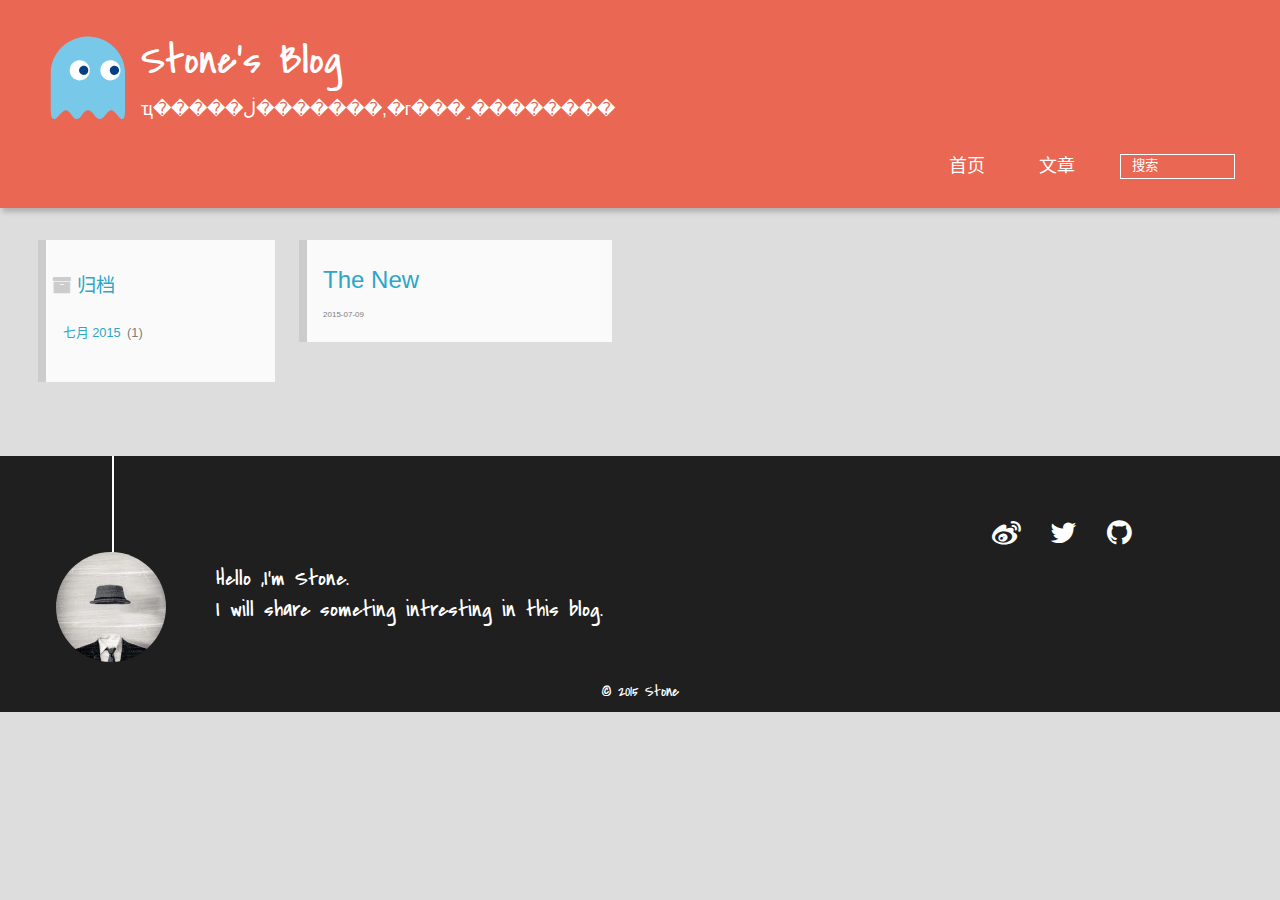
==== archives/index.html @ 9bcad9a3 "Site updated: 2015-07-10 11:19:38" ====
<!DOCTYPE HTML>
<html lang="zh-CN">
<head>
  <meta charset="UTF-8">
  
    <title>Archives | Stone&#39;s Blog</title>
    <meta name="viewport" content="width=device-width, initial-scale=1, maximum-scale=3, minimum-scale=1">
    
    <meta name="author" content="Stone">
    
    
    
    <meta name="twitter:card" content="summary" />
    <meta name="twitter:site" content="shylost" />
    <meta name="twitter:title" content="Archives | Stone&#39;s Blog" />
      
    
    
    
    <link rel="icon" href="/img/favicon.ico">
    
    
    <link rel="apple-touch-icon" href="/img/pacman.jpg">
    <link rel="apple-touch-icon-precomposed" href="/img/pacman.jpg">
    
    <link rel="stylesheet" href="/css/style.css" type="text/css">
</head>

    <body>
      <header>
        <div>
		
			<div id="imglogo">
				<a href="/"><img src="/img/logo.svg" alt="Stone&#39;s Blog" title="Stone&#39;s Blog"/></a>
			</div>
			
			<div id="textlogo">
				<h1 class="site-name"><a href="/" title="Stone&#39;s Blog">Stone&#39;s Blog</a></h1>
				<h2 class="blog-motto">ҵ�����ڶ�������,�г���˼��������</h2>
			</div>
			<div class="navbar"><a class="navbutton navmobile" href="#" title="菜单">
			</a></div>
			<nav class="animated">
				<ul>
					
						<li><a href="/">首页</a></li>
					
						<li><a href="/archives">文章</a></li>
					
					<li>
					
					<form class="search" action="//google.com/search" method="get" accept-charset="utf-8">
						<label>Search</label>
						<input type="text" id="search" name="q" autocomplete="off" maxlength="20" placeholder="搜索" />
						<input type="hidden" name="q" value="site:st0ne.cn">
					</form>
					
					</li>
				</ul>
			</nav>			
</div>

      </header>
      <div id="container">
        

<div class="archive-title" >
  <h2 class="archive-icon">归档</h2>
  
  <div class="archiveslist archive-float clearfix">
   <ul class="archive-list"><li class="archive-list-item"><a class="archive-list-link" href="/archives/2015/07/">七月 2015</a><span class="archive-list-count">1</span></li></ul>
 </div>
  
</div>
<div id="main" class="archive-part clearfix">
  <div id="archive-page">

  <section class="post" itemscope itemprop="blogPost">
  
    <a href="/2015/07/09/The-New/" title="The New" itemprop="url">
  
    <h1 itemprop="name">The New</h1>
    
    <time datetime="2015-07-09T15:42:48.000Z" itemprop="datePublished">2015-07-09</time>
  </a>
</section>


  </div>
</div>

      </div>
      <footer><div id="footer" >
	
	<div class="line">
		<span></span>
		<div class="author"></div>
	</div>
	
	
	<section class="info">
		<p> Hello ,I&#39;m Stone. <br/>
			I will share someting intresting in this blog.</p>
	</section>
	 
	<div class="social-font clearfix">
		
		<a href="http://weibo.com/shylost" target="_blank" title="weibo"></a>
		
		
		<a href="https://twitter.com/shylost" target="_blank" title="twitter"></a>
		
		
		<a href="https://github.com/shy52110" target="_blank" title="github"></a>
		
		
		
	</div>
		<p class="copyright"> © 2015 
		
		<a href="http://st0ne.cn" target="_blank" title="Stone">Stone</a>
		
		</p>
</div>
</footer>
      <script src="/js/jquery-2.1.0.min.js"></script>
<script type="text/javascript">
$(document).ready(function(){ 
  $('.navbar').click(function(){
    $('header nav').toggleClass('shownav');
  });
  var myWidth = 0;
  function getSize(){
    if( typeof( window.innerWidth ) == 'number' ) {
      myWidth = window.innerWidth;
    } else if( document.documentElement && document.documentElement.clientWidth) {
      myWidth = document.documentElement.clientWidth;
    };
  };
  var m = $('#main'),
      a = $('#asidepart'),
      c = $('.closeaside'),
      o = $('.openaside');
  $(window).resize(function(){
    getSize(); 
    if (myWidth >= 1024) {
      $('header nav').removeClass('shownav');
    }else
    {
      m.removeClass('moveMain');
      a.css('display', 'block').removeClass('fadeOut');
      o.css('display', 'none');
        
    }
  });
  c.click(function(){
    a.addClass('fadeOut').css('display', 'none');
    o.css('display', 'block').addClass('fadeIn');
    m.addClass('moveMain');
  });
  o.click(function(){
    o.css('display', 'none').removeClass('beforeFadeIn');
    a.css('display', 'block').removeClass('fadeOut').addClass('fadeIn');      
    m.removeClass('moveMain');
  });
  $(window).scroll(function(){
    o.css("top",Math.max(80,260-$(this).scrollTop()));
  });
});
</script>







    </body>
   </html>
---- css/style.css ----
html,
body,
div,
span,
applet,
object,
iframe,
h1,
h2,
h3,
h4,
h5,
h6,
p,
blockquote,
pre,
a,
abbr,
acronym,
address,
big,
cite,
code,
del,
dfn,
em,
img,
ins,
kbd,
q,
s,
samp,
small,
strike,
strong,
sub,
sup,
tt,
var,
dl,
dt,
dd,
ol,
ul,
li,
fieldset,
form,
label,
legend,
table,
caption,
tbody,
tfoot,
thead,
tr,
th,
td {
  margin: 0;
  padding: 0;
  border: 0;
  outline: 0;
  font-weight: inherit;
  font-style: inherit;
  font-family: inherit;
  font-size: 100%;
  vertical-align: baseline;
}
body {
  line-height: 1;
  color: #000;
  background: #fff;
}
ol,
ul {
  list-style: none;
}
table {
  border-collapse: separate;
  border-spacing: 0;
  vertical-align: middle;
}
caption,
th,
td {
  text-align: left;
  font-weight: normal;
  vertical-align: middle;
}
a img {
  border: none;
}
/* custom Font*/
@font-face {
  font-family: "covered_by_your_graceregular";
  font-weight: normal;
  font-style: normal;
  src: url("../font/coveredbyyourgrace-webfont.eot");
  src: url("../font/coveredbyyourgrace-webfont.eot?#iefix") format('embedded-opentype'), url("../font/coveredbyyourgrace-webfont.svg#covered_by_your_graceregular") format('svg'), url("../font/coveredbyyourgrace-webfont.woff") format('woff'), url("../font/coveredbyyourgrace-webfont.ttf") format('truetype');
}
/* icon Font */
@font-face {
  font-family: "FontAwesome";
  font-style: normal;
  font-weight: normal;
  src: url("../font/fontawesome-webfont.eot?v=#4.0.3");
  src: url("../font/fontawesome-webfont.eot?#iefix&v=#4.0.3") format("embedded-opentype"), url("../font/fontawesome-webfont.woff?v=#4.0.3") format("woff"), url("../font/fontawesome-webfont.ttf?v=#4.0.3") format("truetype"), url("../font/fontawesome-webfont.svg#fontawesomeregular?v=#4.0.3") format("svg");
}
/* Public style */
* {
  -webkit-margin-before: 0;
  -webkit-margin-after: 0;
}
body {
  background: #ddd;
  font-family: "Helvetica Neue", "Helvetica", "Microsoft YaHei", "WenQuanYi Micro Hei", Arial, sans-serif;
  font-size: 100%;
  color: #817c7c;
  line-height: 1.5;
}
small {
  font-size: 80%;
}
sub,
sup {
  font-size: 75%;
  line-height: 0;
  position: relative;
  vertical-align: baseline;
}
sup {
  top: -0.5em;
  padding-left: 0.3em;
}
sub {
  bottom: -0.25em;
}
a {
  text-decoration: none;
  color: #817c7c;
}
a:hover,
a:focus {
  outline: 0;
  text-decoration: none;
  -webkit-transition: color 0.25s, background 0.5s;
  -moz-transition: color 0.25s, background 0.5s;
  -o-transition: color 0.25s, background 0.5s;
  -ms-transition: color 0.25s, background 0.5s;
  transition: color 0.25s, background 0.5s;
}
a:hover:before {
  -webkit-transition: color 0.25s, background 0.5s;
  -moz-transition: color 0.25s, background 0.5s;
  -o-transition: color 0.25s, background 0.5s;
  -ms-transition: color 0.25s, background 0.5s;
  transition: color 0.25s, background 0.5s;
}
input:focus {
  outline: none;
}
input,
button {
  margin: 0;
  padding: 0;
}
input::-moz-focus-inner,
button::-moz-focus-inner {
  border: 0;
  padding: 0;
}
h1 {
  font-size: 1.5em;
}
.fa {
  display: inline-block;
  font-family: FontAwesome;
  font-style: normal;
  font-weight: normal;
  line-height: 1;
  -webkit-font-smoothing: antialiased;
  -moz-osx-font-smoothing: grayscale;
}
.clearfix {
  zoom: 1;
}
.clearfix:before,
.clearfix:after {
  content: "";
  display: table;
}
.clearfix:after {
  clear: both;
}
::-webkit-input-placeholder {
  color: #fff;
  padding: 2px 0 0 4px;
}
::-moz-placeholder {
  color: #fff;
  padding: 2px 0 0 4px;
}
:-ms-input-placeholder {
  color: #fff;
  padding: 2px 0 0 4px;
}
::-webkit-input-placeholder::before {
  font-family: "FontAwesome";
  -webkit-font-smoothing: antialiased;
  -moz-osx-font-smoothing: grayscale;
  content: "\f002";
  padding-right: 4px;
}
::-moz-placeholder:before {
  font-family: "FontAwesome";
  -webkit-font-smoothing: antialiased;
  -moz-osx-font-smoothing: grayscale;
  content: "\f002";
  padding-right: 4px;
}
:-ms-input-placeholder::before {
  font-family: "FontAwesome";
  -webkit-font-smoothing: antialiased;
  -moz-osx-font-smoothing: grayscale;
  content: "\f002";
  padding-right: 4px;
}
input[type="search"]::-webkit-search-cancel-button,
input[type="search"]::-webkit-search-decoration {
  -webkit-appearance: none;
}
::-webkit-search-cancel-button:after {
  font-family: "FontAwesome";
  -webkit-font-smoothing: antialiased;
  -moz-osx-font-smoothing: grayscale;
  content: '\f00d';
  color: #fff;
  padding-right: 4px;
}
/* css3 animate */
.animated {
  -webkit-animation-fill-mode: both;
  -moz-animation-fill-mode: both;
  -o-animation-fill-mode: both;
  -ms-animation-fill-mode: both;
  animation-fill-mode: both;
  -webkit-animation-duration: 1s;
  -moz-animation-duration: 1s;
  -o-animation-duration: 1s;
  -ms-animation-duration: 1s;
  animation-duration: 1s;
}
@-webkit-keyframes fadeIn {
  0% {
    opacity: 0;
    -ms-filter: "progid:DXImageTransform.Microsoft.Alpha(Opacity=0)";
    filter: alpha(opacity=0);
  }
  100% {
    opacity: 1;
    -ms-filter: none;
    filter: none;
  }
}
.fadeIn {
  -webkit-animation-name: fadeIn;
  -moz-animation-name: fadeIn;
  -o-animation-name: fadeIn;
  -ms-animation-name: fadeIn;
  animation-name: fadeIn;
}
.fadeOut {
  -webkit-animation-name: fadeOut;
  -moz-animation-name: fadeOut;
  -o-animation-name: fadeOut;
  -ms-animation-name: fadeOut;
  animation-name: fadeOut;
}
@-moz-keyframes fadeInDown {
  0% {
    opacity: 0;
    -ms-filter: "progid:DXImageTransform.Microsoft.Alpha(Opacity=0)";
    filter: alpha(opacity=0);
    -webkit-transform: translateY(-20px);
    -moz-transform: translateY(-20px);
    -o-transform: translateY(-20px);
    -ms-transform: translateY(-20px);
    transform: translateY(-20px);
  }
  100% {
    opacity: 1;
    -ms-filter: none;
    filter: none;
    -webkit-transform: translateY(0);
    -moz-transform: translateY(0);
    -o-transform: translateY(0);
    -ms-transform: translateY(0);
    transform: translateY(0);
  }
}
@-webkit-keyframes fadeInDown {
  0% {
    opacity: 0;
    -ms-filter: "progid:DXImageTransform.Microsoft.Alpha(Opacity=0)";
    filter: alpha(opacity=0);
    -webkit-transform: translateY(-20px);
    -moz-transform: translateY(-20px);
    -o-transform: translateY(-20px);
    -ms-transform: translateY(-20px);
    transform: translateY(-20px);
  }
  100% {
    opacity: 1;
    -ms-filter: none;
    filter: none;
    -webkit-transform: translateY(0);
    -moz-transform: translateY(0);
    -o-transform: translateY(0);
    -ms-transform: translateY(0);
    transform: translateY(0);
  }
}
@-o-keyframes fadeInDown {
  0% {
    opacity: 0;
    -ms-filter: "progid:DXImageTransform.Microsoft.Alpha(Opacity=0)";
    filter: alpha(opacity=0);
    -webkit-transform: translateY(-20px);
    -moz-transform: translateY(-20px);
    -o-transform: translateY(-20px);
    -ms-transform: translateY(-20px);
    transform: translateY(-20px);
  }
  100% {
    opacity: 1;
    -ms-filter: none;
    filter: none;
    -webkit-transform: translateY(0);
    -moz-transform: translateY(0);
    -o-transform: translateY(0);
    -ms-transform: translateY(0);
    transform: translateY(0);
  }
}
@keyframes fadeInDown {
  0% {
    opacity: 0;
    -ms-filter: "progid:DXImageTransform.Microsoft.Alpha(Opacity=0)";
    filter: alpha(opacity=0);
    -webkit-transform: translateY(-20px);
    -moz-transform: translateY(-20px);
    -o-transform: translateY(-20px);
    -ms-transform: translateY(-20px);
    transform: translateY(-20px);
  }
  100% {
    opacity: 1;
    -ms-filter: none;
    filter: none;
    -webkit-transform: translateY(0);
    -moz-transform: translateY(0);
    -o-transform: translateY(0);
    -ms-transform: translateY(0);
    transform: translateY(0);
  }
}
body >header {
  width: 100%;
  -webkit-box-shadow: 2px 4px 5px rgba(3,3,3,0.2);
  box-shadow: 2px 4px 5px rgba(3,3,3,0.2);
  background: #ea6753;
  color: #fff;
  padding: 1em 0 0.8em;
}
@media only screen and (min-width: 1024px) {
  body >header {
    padding: 1.8em 0 1.5em;
  }
}
body >header >div {
  width: 95%;
  margin: 0 auto;
  position: relative;
  overflow: hidden;
}
@media only screen and (min-width: 1024px) {
  body >header >div {
    width: 93%;
  }
}
body >header a {
  display: block;
  color: #fff;
}
#imglogo {
  float: left;
  width: 4em;
  height: 4em;
}
@media only screen and (min-width: 768px) {
  #imglogo {
    width: 5em;
  }
}
@media only screen and (min-width: 1024px) {
  #imglogo {
    width: 5.5em;
  }
}
#imglogo img {
  width: 4em;
}
@media only screen and (min-width: 768px) {
  #imglogo img {
    width: 5em;
  }
}
@media only screen and (min-width: 1024px) {
  #imglogo img {
    width: 5.5em;
  }
}
#textlogo {
  float: left;
  width: 75%;
  margin-left: 0.5em;
}
#textlogo h1.site-name {
  width: 86%;
  font-family: "covered_by_your_graceregular";
  font-size: 200%;
  line-height: 1.5;
  -webkit-font-smoothing: antialiased;
  -moz-osx-font-smoothing: grayscale;
}
@media only screen and (min-width: 768px) {
  #textlogo h1.site-name {
    font-size: 240%;
  }
}
@media only screen and (min-width: 1024px) {
  #textlogo h1.site-name {
    font-size: 280%;
  }
}
#textlogo h2.blog-motto {
  font-size: 0.7em;
  font-weight: normal;
}
@media only screen and (min-width: 768px) {
  #textlogo h2.blog-motto {
    font-size: 100%;
  }
}
@media only screen and (min-width: 1024px) {
  #textlogo h2.blog-motto {
    font-size: 110%;
  }
}
.navbar {
  position: absolute;
  width: 2em;
  right: 0em;
  top: 1em;
  padding: 0.5em;
}
@media only screen and (min-width: 1024px) {
  .navbar {
    display: none;
  }
}
.navbutton::before {
  font-family: "FontAwesome";
  -webkit-font-smoothing: antialiased;
  -moz-osx-font-smoothing: grayscale;
  content: "\f0c9";
}
.navmobile::before {
  padding-left: 1em;
}
header nav {
  float: left;
  width: 100%;
  font-size: 112.5%;
  padding-top: 0.5em;
  max-height: 0.01em;
  -webkit-transition: max-height 1s ease-out;
  -moz-transition: max-height 1s ease-out;
  -o-transition: max-height 1s ease-out;
  -ms-transition: max-height 1s ease-out;
  transition: max-height 1s ease-out;
}
@media only screen and (min-width: 568px) {
  header nav {
    width: 50%;
  }
}
@media only screen and (min-width: 1024px) {
  header nav {
    float: right;
    width: auto;
    margin-top: 1em;
    max-height: none;
  }
}
@media only screen and (min-width: 1024px) {
  header nav ul {
    float: right;
  }
}
@media only screen and (min-width: 1024px) {
  header nav ul li {
    float: left;
  }
}
header nav ul li a {
  padding: 0.2em 0 0.2em 1em;
}
@media only screen and (min-width: 1024px) {
  header nav ul li a {
    padding: 0.2em 1.5em;
  }
}
header nav ul li a:hover {
  background: #dd2c11;
  color: #e9cd4c;
}
.shownav {
  max-height: 40em;
}
.search {
  padding: 0.1em 0 0 1em;
}
.search input {
  line-height: 1.7;
  border: 1px solid #fff;
  color: #fff;
  background: transparent;
  width: 80%;
  padding-left: 0.5em;
}
@media only screen and (min-width: 1024px) {
  .search input {
    width: 8em;
    -webkit-transition: 0.5s width;
    -moz-transition: 0.5s width;
    -o-transition: 0.5s width;
    -ms-transition: 0.5s width;
    transition: 0.5s width;
  }
  .search input:focus {
    width: 15em;
  }
}
.search label {
  display: none;
}
/* index layout */
#container {
  width: 95%;
  margin: 0 auto;
  overflow: hidden;
}
@media only screen and (min-width: 768px) {
  #container {
    width: 96%;
  }
}
@media only screen and (min-width: 1024px) {
  #container {
    width: 94%;
  }
}
@media only screen and (min-width: 1560px) {
  #container {
    width: 82%;
  }
}
#main {
  margin: 1em 0 0;
  line-height: 1.8;
}
@media only screen and (min-width: 1024px) {
  #main {
    margin: 2em 0 0;
    width: 75%;
    float: left;
    -webkit-transition: margin 0.5s ease-out;
    -moz-transition: margin 0.5s ease-out;
    -o-transition: margin 0.5s ease-out;
    -ms-transition: margin 0.5s ease-out;
    transition: margin 0.5s ease-out;
  }
}
#main section.post {
  background: #fafafa;
  margin-bottom: 0.125em;
}
#main section.post a {
  display: block;
  border-left: 0.5em solid #ccc;
  -webkit-transition: border-left 0.45s;
  -moz-transition: border-left 0.45s;
  -o-transition: border-left 0.45s;
  -ms-transition: border-left 0.45s;
  transition: border-left 0.45s;
  padding: 0.5em;
}
@media only screen and (min-width: 768px) {
  #main section.post a {
    padding: 1em;
  }
}
#main section.post a:hover {
  border-left: 0.5em solid #ea6753;
}
#main section.post a h1 {
  color: #2ca6cb;
  line-height: 2;
}
#main section.post a p {
  color: #817c7c;
}
#main section.post a time {
  color: #817c7c;
  display: block;
  margin: 0.5em 0;
  font-size: 0.5em;
}
.moveMain {
  margin-left: 10% !important;
}
#page-nav {
  background: #fafafa;
  text-align: center;
  overflow: hidden;
}
#page-nav a,
#page-nav span {
  display: inline-block;
  padding: 0.5em 1em;
}
#page-nav a {
  color: #2ca6cb;
}
#page-nav a:hover {
  background: #ccc;
  color: #ea6753;
}
#page-nav .prev {
  float: left;
  border-left: 0.5em solid #ccc;
  -webkit-transition: border-left 0.5s;
  -moz-transition: border-left 0.5s;
  -o-transition: border-left 0.5s;
  -ms-transition: border-left 0.5s;
  transition: border-left 0.5s;
}
#page-nav .prev:hover {
  border-left: 0.5em solid #ea6753;
}
#page-nav .next {
  float: right;
}
#page-nav .page-number {
  display: none;
}
@media only screen and (min-width: 768px) {
  #page-nav .page-number {
    display: inline-block;
  }
}
#page-nav .current {
  color: #b8b8b8;
  font-weight: bold;
}
#page-nav .space {
  color: #2ca6cb;
}
/* page layout */
@media only screen and (min-width: 1024px) {
  .page {
    margin-left: 10% !important;
  }
}
/* archive layout */
.category-icon:before,
.tag-icon:before,
.archive-icon:before {
  font-family: "FontAwesome";
  -webkit-font-smoothing: antialiased;
  -moz-osx-font-smoothing: grayscale;
  color: #ccc;
  font-size: 100%;
  padding-right: 0.3em;
}
.category-icon:before {
  content: "\f07b";
}
.tag-icon:before {
  content: "\f02c";
}
.archive-icon:before {
  content: "\f187";
}
.archive-title {
  margin: 1em 0;
  width: 97%;
  padding: 2em 0 2em 3%;
  background: #fafafa;
  border-left: 0.5em solid #ccc;
}
@media only screen and (min-width: 1024px) {
  .archive-title {
    margin: 2em 0;
    width: 18.5%;
    padding-left: 0.5%;
    float: left;
  }
}
.archive-title h2 {
  width: 90%;
  color: #2ca6cb;
  font-size: 120%;
}
.archive-title a {
  color: #2ca6cb;
  -webkit-transition: color 0.5s;
  -moz-transition: color 0.5s;
  -o-transition: color 0.5s;
  -ms-transition: color 0.5s;
  transition: color 0.5s;
}
.archive-title a:hover {
  color: #ea6753;
  -webkit-transition: color 0.5s;
  -moz-transition: color 0.5s;
  -o-transition: color 0.5s;
  -ms-transition: color 0.5s;
  transition: color 0.5s;
}
.current {
  color: #ea6753 !important;
}
@media only screen and (min-width: 768px) {
  .archive-part {
    min-height: 200px;
  }
}
@media only screen and (min-width: 1024px) {
  .archive-part {
    width: 78% !important;
    float: right;
    margin-left: 2% !important;
  }
}
.archive-part section.post {
  width: 100%;
}
@media only screen and (min-width: 768px) {
  .archive-part section.post {
    float: left;
    width: 50%;
  }
}
@media only screen and (min-width: 1024px) {
  .archive-part section.post {
    width: 33.333%;
  }
}
@media only screen and (min-width: 768px) {
  .archive-nav {
    width: 100%;
    float: left;
    margin-top: 1em;
  }
}
/* tags&categories layout */
.all-list-box {
  min-height: 400px;
}
.post,
.page {
  background: #fafafa;
}
.post a,
.page a {
  color: #2ca6cb;
}
.post a:hover,
.page a:hover {
  color: #ea6753;
}
@media only screen and (min-width: 768px) {
  article header.article-info {
    border-bottom: 1px solid #dbdbdb;
  }
}
article header.article-info >h1 {
  padding: 0.2em 3%;
  font-size: 170%;
  line-height: 1.5;
  word-wrap: break-word;
  word-break: normal;
  -webkit-font-smoothing: antialiased;
  -moz-osx-font-smoothing: grayscale;
  border-left: 5px solid #ea6753;
}
@media only screen and (min-width: 1024px) {
  article header.article-info >h1 {
    font-size: 200%;
    padding-top: 0.3em;
  }
}
article header.article-info >p.article-author {
  padding: 0.3em 4% 0.3em 0;
  text-align: right;
  border-bottom: 1px solid #dbdbdb;
}
@media only screen and (min-width: 768px) {
  article header.article-info >p.article-author {
    float: right;
    border-bottom: none;
  }
}
article header.article-info >p.article-time {
  padding-top: 0.5em;
  font-size: 0.8em;
  text-align: center;
}
@media only screen and (min-width: 768px) {
  article header.article-info >p.article-time {
    float: right;
    margin-right: 1em;
    padding-top: 0.1em;
    font-size: 0.9em;
  }
}
article header.article-info >p.article-time:before {
  font-family: "FontAwesome";
  font-size: 130%;
  content: "\f017";
  -webkit-font-smoothing: antialiased;
  -moz-osx-font-smoothing: grayscale;
}
article .article-content {
  padding: 1.5em 4%;
}
article .article-content .kb {
  padding: 0.1em 0.6em;
  border: 1px solid #ccc;
  background-color: code-color;
  color: #8f8f8f;
  -webkit-box-shadow: 0 1px 0 rgba(0,0,0,0.2), 0 0 0 2px #fff inset;
  box-shadow: 0 1px 0 rgba(0,0,0,0.2), 0 0 0 2px #fff inset;
  -webkit-border-radius: 3px;
  border-radius: 3px;
  display: inline-block;
  margin: 0 0.1em;
  text-shadow: 0 1px 0 #fff;
  line-height: 1.5;
  white-space: nowrap;
}
article .article-content h1,
article .article-content h2 {
  font-size: 180%;
  line-height: 1.2em;
}
article .article-content h3,
article .article-content h4,
article .article-content h5,
article .article-content h6 {
  font-size: 140%;
}
article .article-content h1,
article .article-content h2,
article .article-content h3,
article .article-content h4,
article .article-content h5,
article .article-content h6 {
  color: #333;
  -webkit-font-smoothing: antialiased;
  -moz-osx-font-smoothing: grayscale;
  padding: 0.3em 0;
  margin: 0.5em 0;
}
article .article-content h1 >code,
article .article-content h2 >code,
article .article-content h3 >code,
article .article-content h4 >code,
article .article-content h5 >code,
article .article-content h6 >code {
  color: #a3a3a3;
}
article .article-content hr {
  border: 1px solid #dbdbdb;
}
article .article-content strong {
  font-weight: bold;
}
article .article-content em {
  font-style: italic;
}
article .article-content acronym,
article .article-content abbr {
  border-bottom: 1px dotted;
}
article .article-content blockquote {
  border-left: 0.2em solid #ea6753;
  margin: 0.65em 0 0.65em 4%;
  padding-left: 1%;
  line-height: 1.5;
  font-size: 110%;
}
article .article-content blockquote footer {
  background: #fafafa;
  padding: 0;
  margin: 0;
  font-size: 80%;
  line-height: 1em;
}
article .article-content blockquote cite {
  font-style: italic;
  padding-left: 0.5em;
}
article .article-content ul,
article .article-content ol {
  padding-left: 2em;
  font-size: 105%;
}
@media only screen and (min-width: 768px) {
  article .article-content ul,
  article .article-content ol {
    padding-left: 3em;
  }
}
article .article-content ul li {
  list-style: disc;
  text-align: match-parent;
  margin: 0.5em 0;
}
article .article-content ol li {
  list-style-type: decimal;
  margin: 0.5em 0;
}
article .article-content dl dt {
  font-weight: blod;
}
article .article-content ul li>code,
article .article-content ol li>code,
article .article-content p code,
article .article-content strong code,
article .article-content em code {
  font-family: Monaco, Menlo, Consolas, Courier New, monospace;
  background: #eee;
  color: #747070;
  border: 1px solid #d6d6d6;
  padding: 0 5px;
  margin: 0 2px;
  font-size: 90%;
  white-space: nowrap;
  text-shadow: 0 1px #fff;
}
article .article-content p {
  font-size: 105%;
  line-height: 1.7;
  margin: 0.7em 0;
}
@media only screen and (min-width: 1024px) {
  article .article-content p {
    margin: 1.2em 0;
  }
}
article .article-content img,
article .article-content video,
article .article-content figure img {
  max-width: 100%;
  display: block;
  margin: auto;
  height: auto;
  vertical-align: middle;
  padding-top: 0.5em;
}
@media only screen and (min-width: 1024px) {
  article .article-content img,
  article .article-content video,
  article .article-content figure img {
    padding-top: 0.7em;
  }
}
article .article-content figcaption,
article .article-content .caption {
  text-align: center;
  display: block;
  font-size: 0.9em;
  font-weight: blod;
}
article .article-content .video-container {
  position: relative;
  padding-top: 56%;
  height: 0;
  overflow: hidden;
}
article .article-content .video-container iframe,
article .article-content .video-container object,
article .article-content .video-container embed {
  position: absolute;
  top: 0;
  left: 0;
  width: 100%;
  height: 100%;
  margin-top: 0;
}
article .article-content table {
  width: 100%;
  border-collapse: collapse;
  border-spacing: 0;
}
article .article-content table th {
  font-weight: bold;
  border-bottom: 3px solid #dbdbdb;
  padding-bottom: 0.5em;
}
article .article-content table td {
  border-bottom: 1px solid #dbdbdb;
  padding: 10px 0;
}
article .article-content .pullquote {
  text-align: left;
  width: 45%;
  margin: 0;
  border: none;
}
article .article-content .left {
  margin-left: 0.5em;
  margin-right: 1em;
  float: left;
}
article .article-content .right {
  margin-right: 0.5em;
  margin-left: 1em;
  float: right;
}
footer.article-footer {
  background: #fafafa;
  padding: 0 4%;
  margin: 0;
  border-top: 1px solid #dbdbdb;
}
.article-share {
  float: right;
  width: 100%;
}
@media only screen and (min-width: 568px) {
  .article-share {
    width: 60%;
  }
}
@media only screen and (min-width: 768px) {
  .article-share {
    width: 40%;
  }
}
.share span {
  float: right;
  height: 3em;
  width: 1em;
  margin-right: 0.5em;
  position: relative;
  color: #d6d6d6;
}
.share span:before {
  font-family: "FontAwesome";
  content: "\f064";
  font-size: 1em;
  -webkit-font-smoothing: antialiased;
  -moz-osx-font-smoothing: grayscale;
  width: 1.5em;
  height: 1.5em;
  position: absolute;
  top: 50%;
  left: 50%;
  margin-top: -0.75em;
  margin-left: -0.75em;
}
.share a {
  float: right;
  width: 3em;
  height: 3em;
  display: block;
  position: relative;
}
.share a:before {
  font-size: 100%;
  font-family: "FontAwesome";
  text-align: center;
  color: #817c7c;
  -webkit-font-smoothing: antialiased;
  -moz-osx-font-smoothing: grayscale;
  width: 1.5em;
  height: 1.5em;
  position: absolute;
  top: 50%;
  left: 50%;
  margin-top: -0.75em;
  margin-left: -0.75em;
}
.share a:hover:before {
  color: #fff;
}
.article-share-twitter:before {
  content: "\f099";
}
.article-share-twitter:hover {
  background: #00aced;
  text-shadow: 0 1px #008abe;
}
.article-share-facebook:before {
  content: "\f09a";
}
.article-share-facebook:hover {
  background: #3b5998;
  text-shadow: 0 1px #2f477a;
}
.article-share-weibo:before {
  content: "\f18a";
}
.article-share-weibo:hover {
  background: #eb182c;
  text-shadow: 0 1px #bf1121;
}
.article-share-qrcode:before {
  content: "\f029";
}
.article-share-qrcode:hover {
  background: #49ae0f;
  text-shadow: 0 1px #3a8b0c;
}
.article-back-to-top:before {
  content: "\f062";
}
.article-back-to-top:hover {
  background: #762c54;
  text-shadow: 0 1px #5e2343;
}
.qrcode {
  width: 15em;
  height: 15em;
  position: absolute;
  top: 50%;
  left: 50%;
  margin-top: -7.5em;
  margin-left: -7.5em;
  background: #fff;
  border: 2px solid #ccc;
  -webkit-border-radius: 3px;
  border-radius: 3px;
  display: inline-block;
  opacity: 0;
  -ms-filter: "progid:DXImageTransform.Microsoft.Alpha(Opacity=0)";
  filter: alpha(opacity=0);
  position: fixed;
  text-align: center;
  visibility: hidden;
  z-index: 10;
  -webkit-transition: opacity 0.5s;
  -moz-transition: opacity 0.5s;
  -o-transition: opacity 0.5s;
  -ms-transition: opacity 0.5s;
  transition: opacity 0.5s;
}
@media only screen and (min-width: 1024px) {
  .qrcode {
    width: 20em;
    height: 20em;
    position: absolute;
    top: 50%;
    left: 50%;
    margin-top: -10em;
    margin-left: -10em;
    position: fixed;
  }
}
.qrcode span {
  display: block;
  width: 80%;
  height: 1.5em;
  font-size: 80%;
  float: left;
}
.qrcode span:before {
  content: none;
}
.qrcode a {
  display: block;
  width: 16%;
  height: 1.5em;
  float: left;
}
.qrcode img {
  width: 90%;
  height: 90%;
}
.qrclose:before {
  font-family: "FontAwesome";
  -webkit-font-smoothing: antialiased;
  -moz-osx-font-smoothing: grayscale;
  content: "\f057";
  color: #ccc;
}
.qrclose:hover:before {
  color: #2ca6cb !important;
}
.overlay {
  display: none !important;
}
.overlay:target+.qrcode {
  opacity: 1;
  -ms-filter: none;
  filter: none;
  visibility: visible;
}
.article-tags,
.article-categories {
  padding: 0.5em 0;
  float: left;
  width: 100%;
}
@media only screen and (min-width: 568px) {
  .article-tags,
  .article-categories {
    width: 50%;
  }
}
@media only screen and (min-width: 768px) {
  .article-tags,
  .article-categories {
    width: 30%;
  }
}
.article-tags {
  color: #d6d6d6;
}
.article-tags span {
  position: relative;
  float: left;
  width: 1em;
  height: 2em;
  margin-right: 0.5em;
}
.article-tags span:before {
  font-family: "FontAwesome";
  -webkit-font-smoothing: antialiased;
  -moz-osx-font-smoothing: grayscale;
  width: 1.2em;
  height: 1.2em;
  position: absolute;
  top: 50%;
  left: 50%;
  margin-top: -0.6em;
  margin-left: -0.6em;
  content: "\f02c";
}
.article-tags a {
  float: left;
  padding: 0 0.3em;
  margin: 0.3em;
  background: #e6e6e6;
}
.article-tags a:hover {
  color: #fff;
  background: #2ca6cb;
}
.article-categories {
  color: #d6d6d6;
  margin-top: 0.3em;
}
.article-categories span:before {
  font-family: "FontAwesome";
  -webkit-font-smoothing: antialiased;
  -moz-osx-font-smoothing: grayscale;
  content: "\f07b";
}
.article-category-link {
  padding: 0.5em;
  margin: 0 0.3em;
}
.article-category-link:hover {
  color: #fff !important;
  background: #2ca6cb;
}
.article-nav {
  padding: 0 10%;
}
@media only screen and (min-width: 768px) {
  .article-nav {
    padding: 0 4%;
  }
}
.article-nav strong {
  font-size: 0.6em;
}
.article-nav a {
  display: block;
  overflow: hidden;
}
.article-nav .prev a:hover,
.article-nav .next a:hover {
  background: #2ca6cb;
  color: #fff;
}
.article-nav .prev {
  width: 100%;
  float: left;
}
.article-nav .prev strong {
  padding-left: 1.8em;
}
.article-nav .prev span:before {
  font-family: "FontAwesome";
  -webkit-font-smoothing: antialiased;
  -moz-osx-font-smoothing: grayscale;
  content: "\f100";
  padding-right: 0.5em;
}
@media only screen and (min-width: 768px) {
  .article-nav .prev {
    width: 45%;
    float: left;
  }
}
.article-nav .next {
  width: 100%;
  float: left;
  text-align: left;
}
.article-nav .next strong {
  padding-left: 1.5em;
}
.article-nav .next span:before {
  font-family: "FontAwesome";
  -webkit-font-smoothing: antialiased;
  -moz-osx-font-smoothing: grayscale;
  content: "\f101";
  padding-right: 0.5em;
}
@media only screen and (min-width: 768px) {
  .article-nav .next {
    width: 45%;
    float: right;
    text-align: right;
  }
  .article-nav .next strong {
    padding-right: 1.8em;
  }
  .article-nav .next span:before {
    content: none;
  }
  .article-nav .next span:after {
    font-family: "FontAwesome";
    -webkit-font-smoothing: antialiased;
    -moz-osx-font-smoothing: grayscale;
    content: "\f101";
    padding-left: 0.5em;
  }
}
section.comment {
  padding: 0 4%;
  margin: 1em 0;
}
.toc-article {
  background: #eee;
  margin: 2em 0 0 0.5em;
  padding: 1em;
}
.toc-article strong {
  padding: 0.3em 0;
}
#toc {
  line-height: 1em;
  font-size: 0.8em;
  float: right;
}
#toc .toc {
  padding: 0;
}
#toc .toc li {
  list-style-type: none;
}
#toc .toc-child {
  padding-left: 1.5em;
}
#toc.toc-aside {
  display: none;
  width: 13%;
  position: fixed;
  right: 2%;
  top: 320px;
  overflow: hidden;
  line-height: 1.5em;
  font-size: 1em;
  color: #333;
  opacity: 0.6;
  -ms-filter: "progid:DXImageTransform.Microsoft.Alpha(Opacity=60)";
  filter: alpha(opacity=60);
  -webkit-transition: opacity 1s ease-out;
  -moz-transition: opacity 1s ease-out;
  -o-transition: opacity 1s ease-out;
  -ms-transition: opacity 1s ease-out;
  transition: opacity 1s ease-out;
}
#toc.toc-aside strong {
  padding: 0.3em 0;
  color: #817c7c;
}
#toc.toc-aside:hover {
  -webkit-transition: opacity 0.3s ease-out;
  -moz-transition: opacity 0.3s ease-out;
  -o-transition: opacity 0.3s ease-out;
  -ms-transition: opacity 0.3s ease-out;
  transition: opacity 0.3s ease-out;
  opacity: 1;
  -ms-filter: none;
  filter: none;
}
#toc.toc-aside a {
  -webkit-transition: color 1s ease-out;
  -moz-transition: color 1s ease-out;
  -o-transition: color 1s ease-out;
  -ms-transition: color 1s ease-out;
  transition: color 1s ease-out;
}
#toc.toc-aside a:hover {
  color: #ea6753;
  -webkit-transition: color 0.3s ease-out;
  -moz-transition: color 0.3s ease-out;
  -o-transition: color 0.3s ease-out;
  -ms-transition: color 0.3s ease-out;
  transition: color 0.3s ease-out;
}
.active {
  color: #ea6753 !important;
}
.openaside {
  display: none;
  position: fixed;
  right: 7.5%;
  top: 260px;
}
.openaside a {
  display: block;
  color: #fff;
  border: 1px solid #fff;
  -webkit-border-radius: 5px;
  border-radius: 5px;
  background: #ea6753;
  padding: 0.2em 0.55em;
}
.openaside a::before {
  font-family: "FontAwesome";
  -webkit-font-smoothing: antialiased;
  -moz-osx-font-smoothing: grayscale;
  content: "\f0c9";
}
.closeaside {
  display: none;
}
.closeaside a {
  color: #ea6753;
}
.closeaside a:hover {
  color: #2ca6cb;
}
.closeaside a::before {
  font-family: "FontAwesome";
  -webkit-font-smoothing: antialiased;
  -moz-osx-font-smoothing: grayscale;
  content: "\f0c9";
}
@media only screen and (min-width: 1024px) {
  .closeaside {
    display: block;
    position: absolute;
    right: 25px;
    top: 22px;
  }
}
#asidepart {
  background: #fafafa;
  margin: 1em 0 0;
  padding: 0.5em 2% 1em;
}
@media only screen and (min-width: 1024px) {
  #asidepart {
    position: relative;
    float: left;
    width: 18%;
    margin: 2em 0 0 3%;
  }
}
.asidetitle {
  font-size: 1.1em;
  color: #2ca6cb;
  padding: 0 0 0.3125em 0;
  border-bottom: 0.1875em solid #ccc;
}
.asidetitle a {
  color: #2ca6cb;
}
.asidetitle a:hover {
  color: #ea6753;
  -webkit-transition: color 0.5s;
  -moz-transition: color 0.5s;
  -o-transition: color 0.5s;
  -ms-transition: color 0.5s;
  transition: color 0.5s;
}
@media only screen and (min-width: 768px) {
  .categorieslist {
    width: 45%;
    float: left;
    margin: 0 5% 0 0;
  }
}
@media only screen and (min-width: 1024px) {
  .categorieslist {
    width: 100%;
    float: none;
    margin: 1em 0 0;
  }
}
.categorieslist li {
  border-bottom: 1px solid #ccc;
}
.categorieslist li a {
  display: block;
  padding: 0.5em 5%;
}
.categorieslist li a:hover {
  color: #ea6753;
}
.tagslist {
  margin: 1em 0 0;
}
@media only screen and (min-width: 768px) {
  .tagslist {
    width: 45%;
    float: left;
    margin: 0 5% 0 0;
  }
}
@media only screen and (min-width: 1024px) {
  .tagslist {
    width: 100%;
    float: none;
    margin: 1em 0 0;
  }
}
.tagslist ul {
  padding: 0.5em 0;
}
.tagslist ul li {
  float: left;
}
.tagslist ul li a {
  display: block;
  margin: 0.3125em;
  padding: 0.125em 0.3125em;
  background: #dbdbdb;
}
.tagslist ul li a:hover {
  color: #ea6753;
  background: #e6e6e6;
}
.rsspart {
  background: #ea6753;
  width: 100%;
}
@media only screen and (min-width: 768px) {
  .rsspart {
    float: left;
    width: 45%;
    margin: 0 5% 0 0;
  }
}
@media only screen and (min-width: 1024px) {
  .rsspart {
    width: 100%;
    float: none;
    margin: 1em 0 0;
  }
}
.rsspart a {
  color: #fff;
  display: block;
  padding: 0.625em 0;
  text-align: center;
}
.rsspart a:hover {
  color: #ea6753;
  background: #fafafa;
}
.rsspart a::before {
  font-family: "FontAwesome";
  -webkit-font-smoothing: antialiased;
  -moz-osx-font-smoothing: grayscale;
  padding-right: 0.5em;
  content: "\f09e";
}
@media only screen and (min-width: 768px) {
  .archiveslist {
    width: 45%;
    float: left;
    margin: 0 5% 0 0;
  }
}
@media only screen and (min-width: 1024px) {
  .archiveslist {
    width: 100%;
    float: none;
    margin: 1em 0 0;
  }
}
.archiveslist li {
  font-size: 0.8em;
  line-height: 2em;
}
.archiveslist li a {
  padding: 0.5em;
}
.archiveslist li a:hover {
  color: #ea6753;
  -webkit-transition: color 0.25s;
  -moz-transition: color 0.25s;
  -o-transition: color 0.25s;
  -ms-transition: color 0.25s;
  transition: color 0.25s;
}
.archiveslist .archive-list-count:before {
  content: "(";
}
.archiveslist .archive-list-count:after {
  content: ")";
}
.archive-list {
  padding: 0.5em 0;
}
.archive-float ul {
  padding: 0;
}
.archive-float li {
  float: left;
  margin: 0.3em;
}
@media only screen and (min-width: 1024px) {
  .archive-float li {
    float: none;
  }
}
@media only screen and (min-width: 768px) {
  .tagcloudlist {
    width: 45%;
    float: left;
    margin: 0 5% 0 0;
  }
}
@media only screen and (min-width: 1024px) {
  .tagcloudlist {
    width: 100%;
    float: none;
    margin: 1em 0 0;
  }
}
.tagcloudlist .tagcloudlist a {
  padding: 0.2em;
  display: block;
  float: left;
}
.tagcloudlist .tagcloudlist a:hover {
  color: #ea6753;
  -webkit-transition: color 0.25s;
  -moz-transition: color 0.25s;
  -o-transition: color 0.25s;
  -ms-transition: color 0.25s;
  transition: color 0.25s;
}
.linkslist {
  margin-top: 0.5em;
}
@media only screen and (min-width: 768px) {
  .linkslist {
    width: 45%;
    float: left;
    margin: 0 5% 0 0;
  }
}
@media only screen and (min-width: 1024px) {
  .linkslist {
    width: 100%;
    float: none;
    margin: 1em 0 0;
  }
}
.linkslist ul {
  padding: 0.5em 0;
}
.linkslist ul a {
  font-size: 1em;
  line-height: 1.5;
  display: block;
  padding: 0 3%;
}
.linkslist ul a:hover {
  color: #ea6753;
  -webkit-transition: color 0.25s;
  -moz-transition: color 0.25s;
  -o-transition: color 0.25s;
  -ms-transition: color 0.25s;
  transition: color 0.25s;
}
footer {
  margin-top: 1em;
  background: #1f1f1f;
  padding: 0 2% 0.5em;
}
#footer {
  width: 95%;
  margin: 0 auto;
  overflow: hidden;
  position: relative;
}
#footer .line {
  width: 100%;
  height: 14em;
  margin: 0 auto;
}
@media only screen and (min-width: 768px) {
  #footer .line {
    width: 10em;
    float: left;
    position: relative;
  }
}
#footer .line span {
  display: block;
  width: 0.5em;
  height: 6.25em;
  border-right: 0.125em solid #fff;
  margin: 0 auto;
}
@media only screen and (min-width: 768px) {
  #footer .line span {
    position: absolute;
    left: 3em;
    margin: 0 0 1.5em;
  }
}
.author {
  width: 6.875em;
  height: 6.875em;
  margin: 0 auto;
  background: no-repeat url("[data-uri]") left top;
  -webkit-background-size: 6.875em 6.875em;
  -moz-background-size: 6.875em 6.875em;
  background-size: 6.875em 6.875em;
  -webkit-border-radius: 3.4375em;
  border-radius: 3.4375em;
  -webkit-transition: -webkit-transform 2s ease-out;
  -moz-transition: -moz-transform 2s ease-out;
  -o-transition: -o-transform 2s ease-out;
  -ms-transition: -ms-transform 2s ease-out;
  transition: transform 2s ease-out;
}
.author:hover {
  -webkit-transform: rotateZ(360deg);
  -moz-transform: rotateZ(360deg);
  -o-transform: rotateZ(360deg);
  -ms-transform: rotateZ(360deg);
  transform: rotateZ(360deg);
}
@media only screen and (min-width: 768px) {
  .author {
    position: absolute;
    top: 6em;
    margin: 0 0 1.5em;
  }
}
.info {
  font-family: "covered_by_your_graceregular";
  -webkit-font-smoothing: antialiased;
  -moz-osx-font-smoothing: grayscale;
  font-size: 150%;
  line-height: 1.3em;
  width: 90%;
  margin: 0 auto;
  color: #fff;
}
@media only screen and (min-width: 768px) {
  .info {
    margin: 4.5em 0 2em 0;
    float: left;
    width: 75%;
  }
}
.social-font {
  width: 100%;
  margin: 0 auto;
  float: left;
  padding-left: 3%;
}
@media only screen and (min-width: 568px) {
  .social-font {
    padding-left: 20%;
  }
}
@media only screen and (min-width: 768px) {
  .social-font {
    width: 18em;
    position: absolute;
    right: -3em;
    top: 3em;
  }
}
.social-font a {
  float: left;
  display: block;
  width: 14%;
  color: #fff;
  font-size: 180%;
  padding: 0.5em;
}
@media only screen and (min-width: 1024px) {
  .social-font a {
    padding: 0.3em;
  }
}
.social-font a:hover:before {
  color: #2ca6cb;
}
.social-font a[title="weibo"]::before,
.social-font a[title="twitter"]::before,
.social-font a[title="github"]::before,
.social-font a[title="facebook"]::before,
.social-font a[title="linkedin"]::before {
  font-family: "FontAwesome";
  -webkit-font-smoothing: antialiased;
  -moz-osx-font-smoothing: grayscale;
}
.social-font a[title="weibo"]::before {
  content: "\f18a";
}
.social-font a[title="twitter"]::before {
  content: "\f099";
}
.social-font a[title="github"]::before {
  content: "\f09b";
}
.social-font a[title="facebook"]::before {
  content: "\f09a";
}
.social-font a[title="linkedin"]::before {
  content: "\f08c";
}
.copyright {
  -webkit-font-smoothing: antialiased;
  -moz-osx-font-smoothing: grayscale;
  font-family: "covered_by_your_graceregular";
  width: 100%;
  color: #fff;
  text-align: center;
}
@media only screen and (min-width: 768px) {
  .copyright {
    float: left;
  }
}
.copyright a {
  color: #fff;
}
.copyright a:hover {
  color: #2ca6cb;
}
.ds-highlight {
  color: #2ca6cb !important;
}
.ds-highlight:hover {
  color: #ea6753 !important;
}
.ds-avatar {
  background: #fafafa !important;
}
.ds-avatar img {
  width: 54px !important;
  height: 54px !important;
  border: 2px solid #dbdbdb !important;
  -webkit-border-radius: 27px !important;
  border-radius: 27px !important;
  -webkit-transition: -webkit-transform 0.5s ease-out !important;
  -moz-transition: -moz-transform 0.5s ease-out !important;
  -o-transition: -o-transform 0.5s ease-out !important;
  -ms-transition: -ms-transform 0.5s ease-out !important;
  transition: transform 0.5s ease-out !important;
}
.ds-avatar img:hover {
  -webkit-transform: rotateZ(360deg) !important;
  -moz-transform: rotateZ(360deg) !important;
  -o-transform: rotateZ(360deg) !important;
  -ms-transform: rotateZ(360deg) !important;
  transform: rotateZ(360deg) !important;
  -webkit-box-shadow: inset 0 -1px 0 rgba(51,51,51,0.2) sf !important;
  box-shadow: inset 0 -1px 0 rgba(51,51,51,0.2) sf !important;
}
.ds-children .ds-avatar img {
  width: 30px !important;
  height: 30px !important;
  -webkit-border-radius: 15px !important;
  border-radius: 15px !important;
  -webkit-transition: -webkit-transform 0.5s ease-out !important;
  -moz-transition: -moz-transform 0.5s ease-out !important;
  -o-transition: -o-transform 0.5s ease-out !important;
  -ms-transition: -ms-transform 0.5s ease-out !important;
  transition: transform 0.5s ease-out !important;
  border: 1px solid #dbdbdb !important;
}
.ds-children .ds-avatar img:hover {
  -webkit-transform: rotateZ(360deg) !important;
  -moz-transform: rotateZ(360deg) !important;
  -o-transform: rotateZ(360deg) !important;
  -ms-transform: rotateZ(360deg) !important;
  transform: rotateZ(360deg) !important;
  -webkit-box-shadow: inset 0 -1px 0 rgba(51,51,51,0.2) sf !important;
  box-shadow: inset 0 -1px 0 rgba(51,51,51,0.2) sf !important;
}
.ds-replybox img {
  width: 30px !important;
  height: 30px !important;
}
.ds-comment-body {
  padding-left: 80px !important;
}
.ds-children .ds-comment-body {
  padding-left: 60px !important;
}
.ds-post {
  border-top: none !important;
  margin-top: 0.5em !important;
}
.ds-comments {
  padding-bottom: 1em !important;
}
textarea {
  color: #817c7c !important;
  background: #fff !important;
}
textarea::-webkit-input-placeholder {
  color: #817c7c !important;
}
textarea::-moz-placeholder {
  color: #817c7c !important;
}
.article-gallery {
  background: #fafafa;
  position: relative;
}
.article-gallery-photos {
  position: relative;
  overflow: hidden;
}
.article-gallery-img {
  display: none;
  max-width: 100%;
img
  display: block;
  max-width: 100%;
  margin: 0 auto;
}
.article-gallery-img:first-child {
  display: block;
}
.article-gallery-img .loaded {
  position: absolute;
  display: block;
}
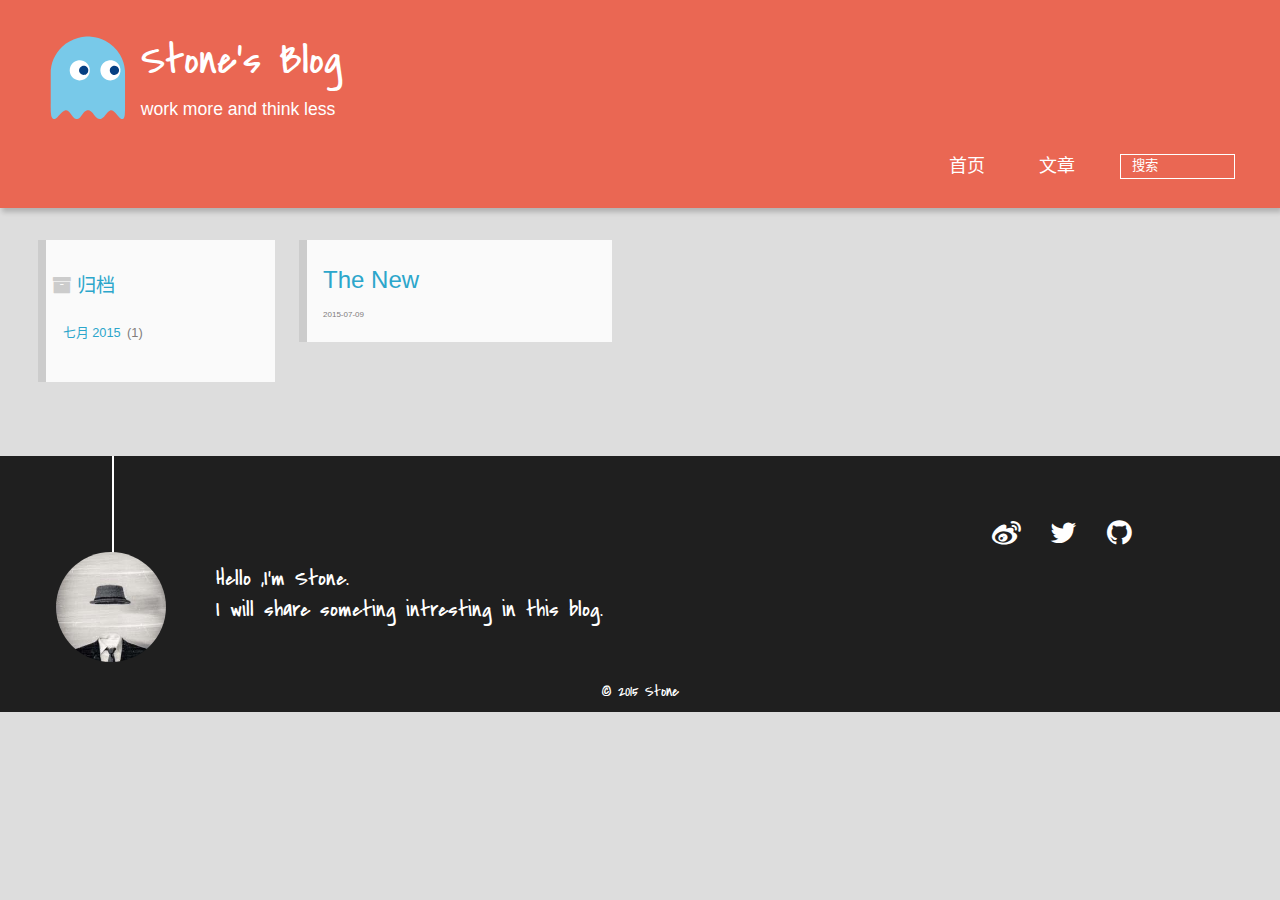
==== commit 9dd36cba: "Site updated: 2015-07-10 11:21:40" ====
--- a/archives/index.html
+++ b/archives/index.html
@@ -37,7 +37,7 @@
 			
 			<div id="textlogo">
 				<h1 class="site-name"><a href="/" title="Stone&#39;s Blog">Stone&#39;s Blog</a></h1>
-				<h2 class="blog-motto">ҵ�����ڶ�������,�г���˼��������</h2>
+				<h2 class="blog-motto">work more and think less</h2>
 			</div>
 			<div class="navbar"><a class="navbutton navmobile" href="#" title="菜单">
 			</a></div>
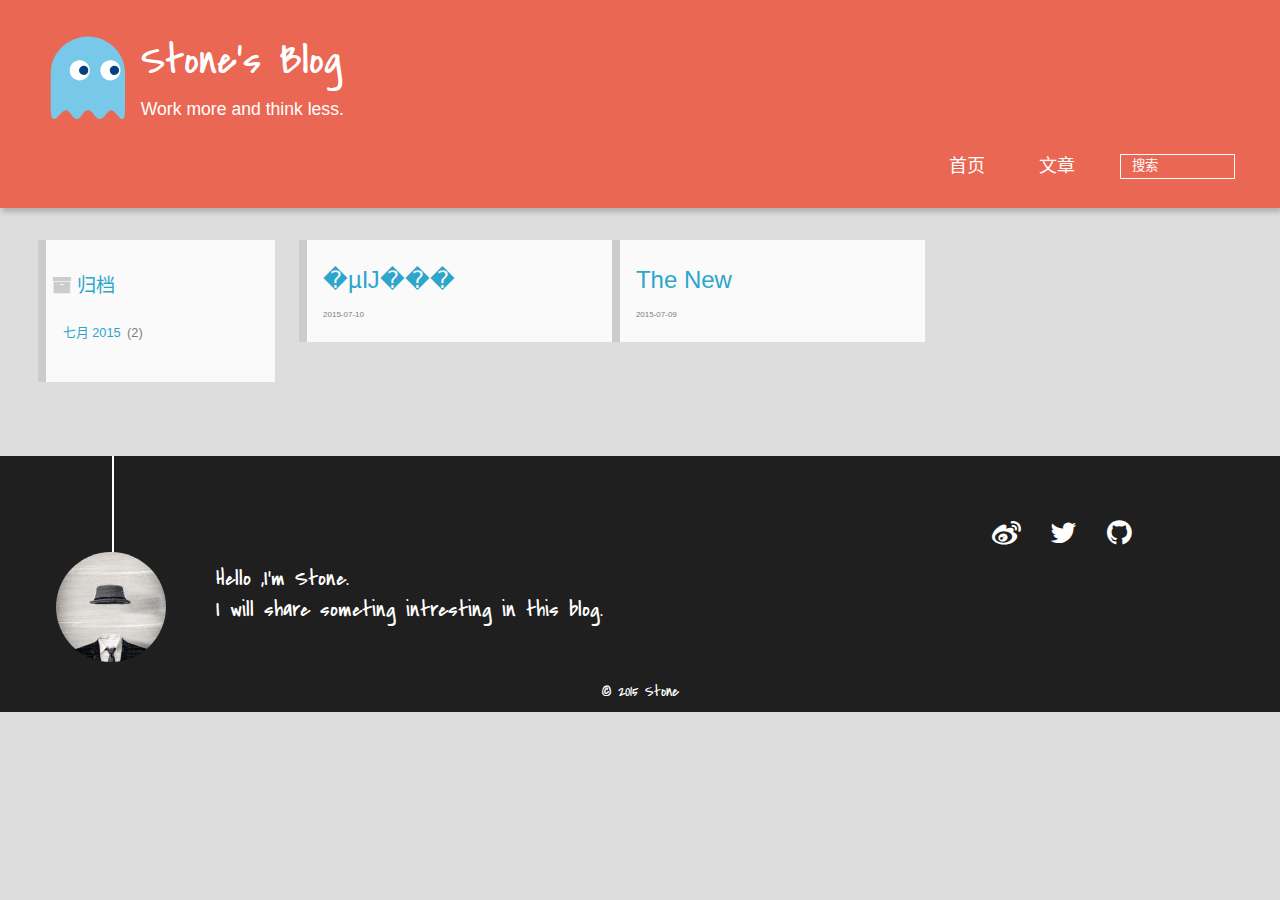
==== commit bc7def60: "Site updated: 2015-07-10 11:32:43" ====
--- a/archives/index.html
+++ b/archives/index.html
@@ -37,7 +37,7 @@
 			
 			<div id="textlogo">
 				<h1 class="site-name"><a href="/" title="Stone&#39;s Blog">Stone&#39;s Blog</a></h1>
-				<h2 class="blog-motto">work more and think less</h2>
+				<h2 class="blog-motto">Work more and think less.</h2>
 			</div>
 			<div class="navbar"><a class="navbutton navmobile" href="#" title="菜单">
 			</a></div>
@@ -69,12 +69,22 @@
   <h2 class="archive-icon">归档</h2>
   
   <div class="archiveslist archive-float clearfix">
-   <ul class="archive-list"><li class="archive-list-item"><a class="archive-list-link" href="/archives/2015/07/">七月 2015</a><span class="archive-list-count">1</span></li></ul>
+   <ul class="archive-list"><li class="archive-list-item"><a class="archive-list-link" href="/archives/2015/07/">七月 2015</a><span class="archive-list-count">2</span></li></ul>
  </div>
   
 </div>
 <div id="main" class="archive-part clearfix">
   <div id="archive-page">
+
+  <section class="post" itemscope itemprop="blogPost">
+  
+    <a href="/2015/07/10/Blog/" title="�µĲ���" itemprop="url">
+  
+    <h1 itemprop="name">�µĲ���</h1>
+    
+    <time datetime="2015-07-10T03:24:36.000Z" itemprop="datePublished">2015-07-10</time>
+  </a>
+</section>
 
   <section class="post" itemscope itemprop="blogPost">
   
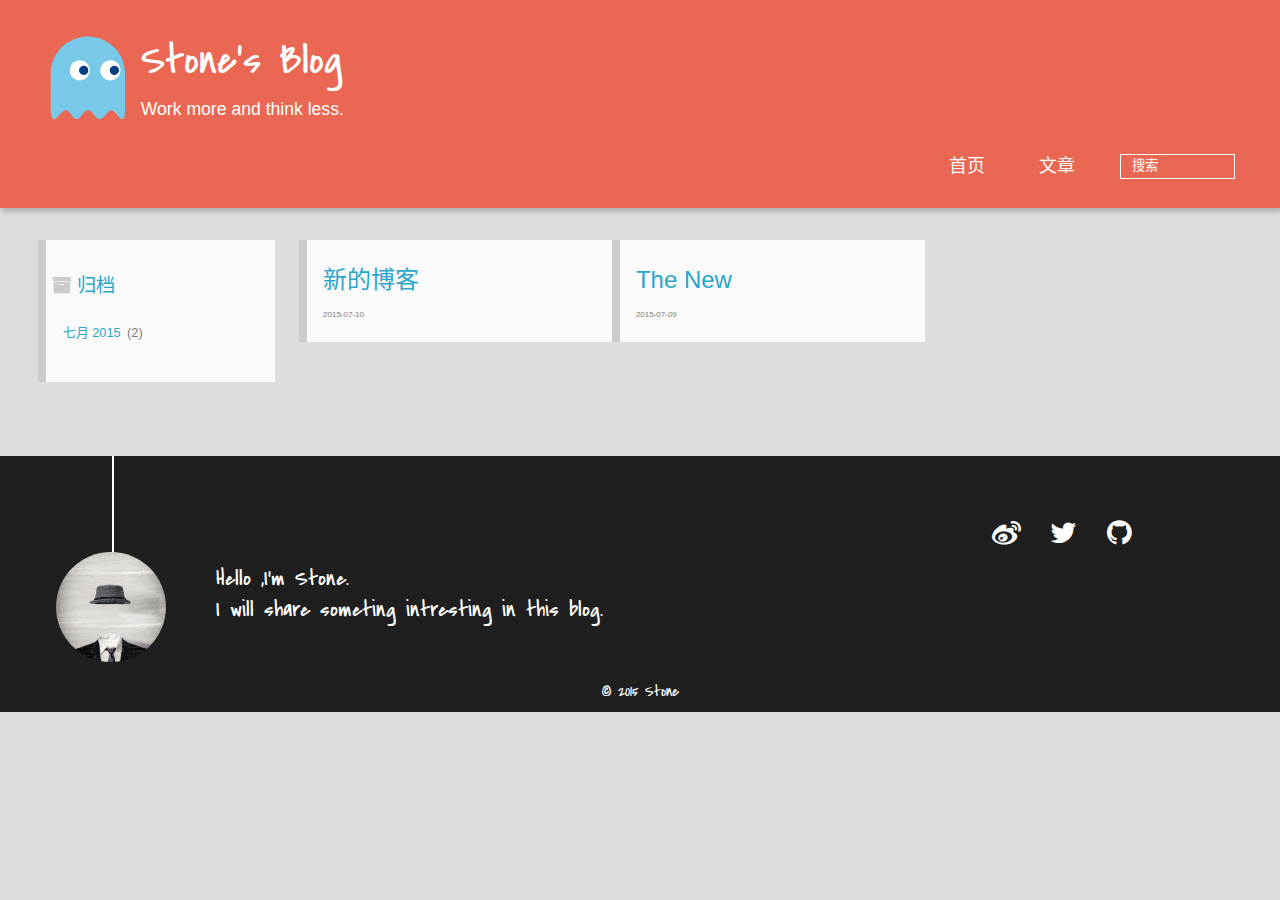
==== commit f6bb24db: "Site updated: 2015-07-10 11:34:11" ====
--- a/archives/index.html
+++ b/archives/index.html
@@ -78,9 +78,9 @@
 
   <section class="post" itemscope itemprop="blogPost">
   
-    <a href="/2015/07/10/Blog/" title="�µĲ���" itemprop="url">
+    <a href="/2015/07/10/Blog/" title="新的博客" itemprop="url">
   
-    <h1 itemprop="name">�µĲ���</h1>
+    <h1 itemprop="name">新的博客</h1>
     
     <time datetime="2015-07-10T03:24:36.000Z" itemprop="datePublished">2015-07-10</time>
   </a>
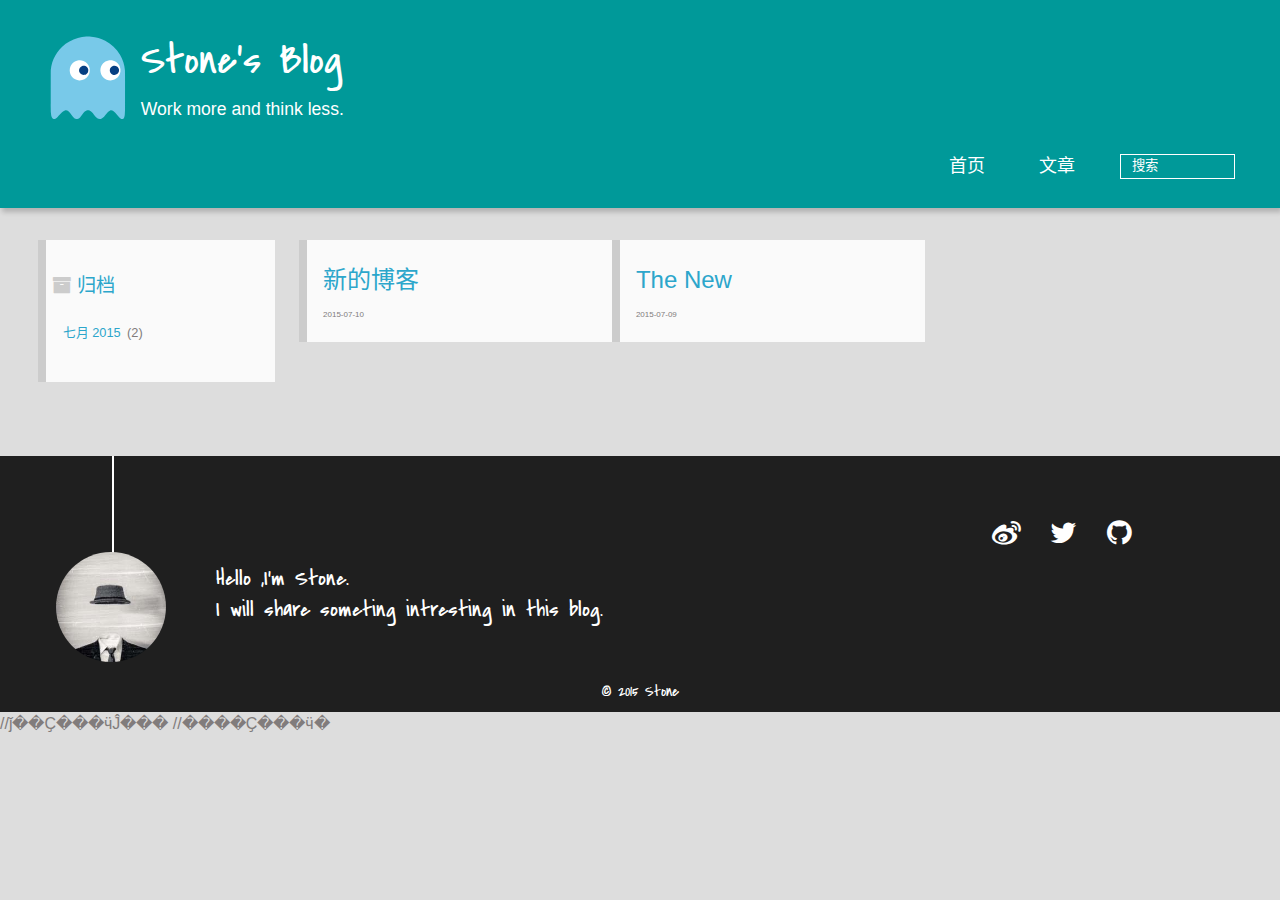
==== commit 696c8ed9: "Site updated: 2015-07-10 21:30:11" ====
--- a/archives/index.html
+++ b/archives/index.html
@@ -185,6 +185,11 @@
 
 
 
-
+//ǰ��Ҫ���ӵĴ���
+<script type="text/javascript">
+var cnzz_protocol = (("https:" == document.location.protocol) ? " https://" : " http://");
+document.write(unescape("%3Cspan id='cnzz_stat_icon_1255746026'%3E%3C/span%3E%3Cscript src='" + cnzz_protocol + "s95.cnzz.com/z_stat.php%3Fid%3D1255746026' type='text/javascript'%3E%3C/script%3E"));
+</script>
+//����Ҫ���ӵ�  
     </body>
    </html>
--- a/css/style.css
+++ b/css/style.css
@@ -367,7 +367,7 @@
   width: 100%;
   -webkit-box-shadow: 2px 4px 5px rgba(3,3,3,0.2);
   box-shadow: 2px 4px 5px rgba(3,3,3,0.2);
-  background: #ea6753;
+  background: #099;
   color: #fff;
   padding: 1em 0 0.8em;
 }
@@ -521,7 +521,7 @@
   }
 }
 header nav ul li a:hover {
-  background: #dd2c11;
+  background: #007979;
   color: #e9cd4c;
 }
 .shownav {
@@ -611,7 +611,7 @@
   }
 }
 #main section.post a:hover {
-  border-left: 0.5em solid #ea6753;
+  border-left: 0.5em solid #099;
 }
 #main section.post a h1 {
   color: #2ca6cb;
@@ -644,7 +644,7 @@
 }
 #page-nav a:hover {
   background: #ccc;
-  color: #ea6753;
+  color: #099;
 }
 #page-nav .prev {
   float: left;
@@ -656,7 +656,7 @@
   transition: border-left 0.5s;
 }
 #page-nav .prev:hover {
-  border-left: 0.5em solid #ea6753;
+  border-left: 0.5em solid #099;
 }
 #page-nav .next {
   float: right;
@@ -731,7 +731,7 @@
   transition: color 0.5s;
 }
 .archive-title a:hover {
-  color: #ea6753;
+  color: #099;
   -webkit-transition: color 0.5s;
   -moz-transition: color 0.5s;
   -o-transition: color 0.5s;
@@ -739,7 +739,7 @@
   transition: color 0.5s;
 }
 .current {
-  color: #ea6753 !important;
+  color: #099 !important;
 }
 @media only screen and (min-width: 768px) {
   .archive-part {
@@ -788,7 +788,7 @@
 }
 .post a:hover,
 .page a:hover {
-  color: #ea6753;
+  color: #099;
 }
 @media only screen and (min-width: 768px) {
   article header.article-info {
@@ -803,7 +803,7 @@
   word-break: normal;
   -webkit-font-smoothing: antialiased;
   -moz-osx-font-smoothing: grayscale;
-  border-left: 5px solid #ea6753;
+  border-left: 5px solid #099;
 }
 @media only screen and (min-width: 1024px) {
   article header.article-info >h1 {
@@ -905,7 +905,7 @@
   border-bottom: 1px dotted;
 }
 article .article-content blockquote {
-  border-left: 0.2em solid #ea6753;
+  border-left: 0.2em solid #099;
   margin: 0.65em 0 0.65em 4%;
   padding-left: 1%;
   line-height: 1.5;
@@ -1430,7 +1430,7 @@
   transition: color 1s ease-out;
 }
 #toc.toc-aside a:hover {
-  color: #ea6753;
+  color: #099;
   -webkit-transition: color 0.3s ease-out;
   -moz-transition: color 0.3s ease-out;
   -o-transition: color 0.3s ease-out;
@@ -1438,7 +1438,7 @@
   transition: color 0.3s ease-out;
 }
 .active {
-  color: #ea6753 !important;
+  color: #099 !important;
 }
 .openaside {
   display: none;
@@ -1452,7 +1452,7 @@
   border: 1px solid #fff;
   -webkit-border-radius: 5px;
   border-radius: 5px;
-  background: #ea6753;
+  background: #099;
   padding: 0.2em 0.55em;
 }
 .openaside a::before {
@@ -1465,7 +1465,7 @@
   display: none;
 }
 .closeaside a {
-  color: #ea6753;
+  color: #099;
 }
 .closeaside a:hover {
   color: #2ca6cb;
@@ -1507,7 +1507,7 @@
   color: #2ca6cb;
 }
 .asidetitle a:hover {
-  color: #ea6753;
+  color: #099;
   -webkit-transition: color 0.5s;
   -moz-transition: color 0.5s;
   -o-transition: color 0.5s;
@@ -1536,7 +1536,7 @@
   padding: 0.5em 5%;
 }
 .categorieslist li a:hover {
-  color: #ea6753;
+  color: #099;
 }
 .tagslist {
   margin: 1em 0 0;
@@ -1568,11 +1568,11 @@
   background: #dbdbdb;
 }
 .tagslist ul li a:hover {
-  color: #ea6753;
+  color: #099;
   background: #e6e6e6;
 }
 .rsspart {
-  background: #ea6753;
+  background: #099;
   width: 100%;
 }
 @media only screen and (min-width: 768px) {
@@ -1596,7 +1596,7 @@
   text-align: center;
 }
 .rsspart a:hover {
-  color: #ea6753;
+  color: #099;
   background: #fafafa;
 }
 .rsspart a::before {
@@ -1628,7 +1628,7 @@
   padding: 0.5em;
 }
 .archiveslist li a:hover {
-  color: #ea6753;
+  color: #099;
   -webkit-transition: color 0.25s;
   -moz-transition: color 0.25s;
   -o-transition: color 0.25s;
@@ -1676,7 +1676,7 @@
   float: left;
 }
 .tagcloudlist .tagcloudlist a:hover {
-  color: #ea6753;
+  color: #099;
   -webkit-transition: color 0.25s;
   -moz-transition: color 0.25s;
   -o-transition: color 0.25s;
@@ -1710,7 +1710,7 @@
   padding: 0 3%;
 }
 .linkslist ul a:hover {
-  color: #ea6753;
+  color: #099;
   -webkit-transition: color 0.25s;
   -moz-transition: color 0.25s;
   -o-transition: color 0.25s;
@@ -1883,7 +1883,7 @@
   color: #2ca6cb !important;
 }
 .ds-highlight:hover {
-  color: #ea6753 !important;
+  color: #099 !important;
 }
 .ds-avatar {
   background: #fafafa !important;
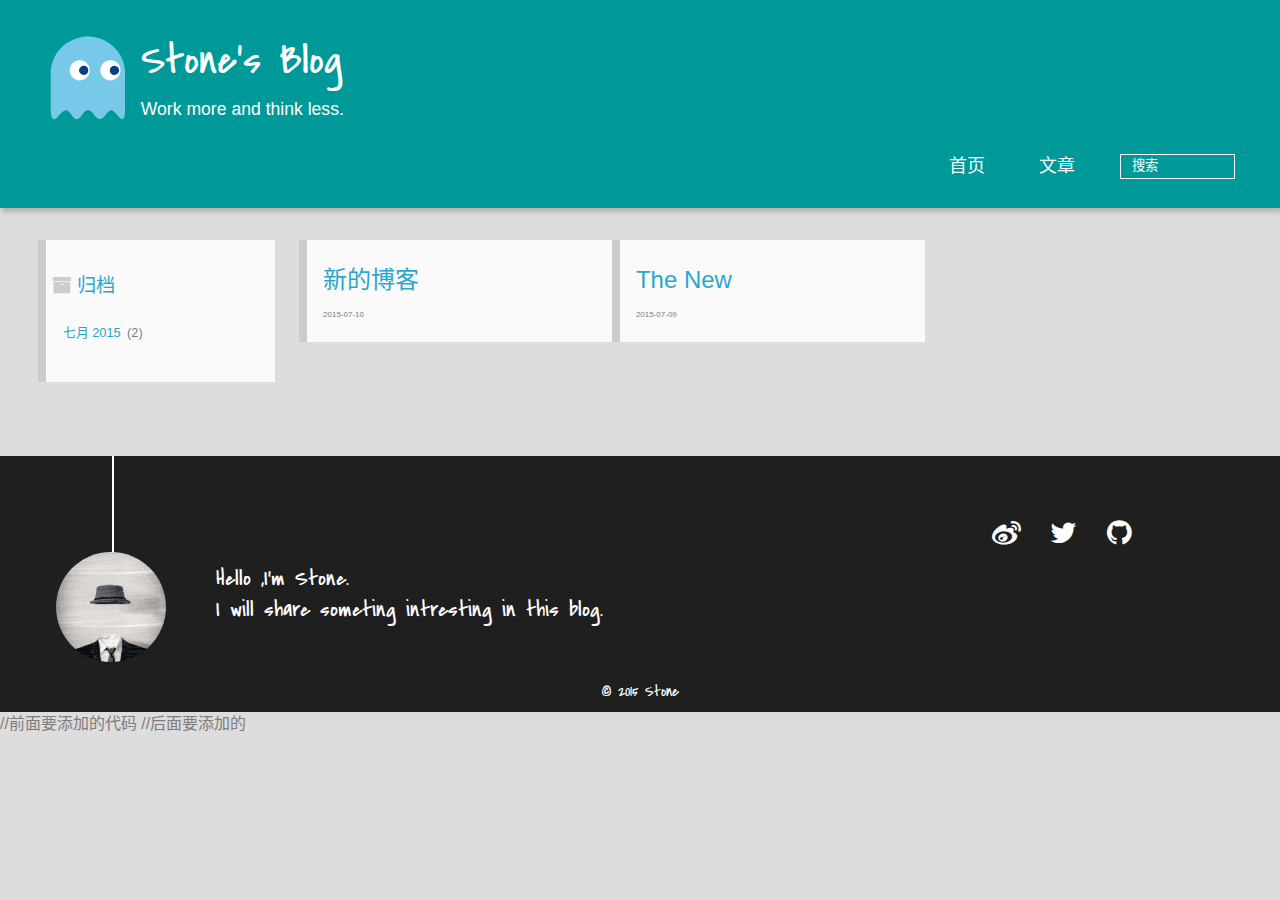
==== commit effe3318: "Site updated: 2015-07-10 21:32:27" ====
--- a/archives/index.html
+++ b/archives/index.html
@@ -185,11 +185,11 @@
 
 
 
-//ǰ��Ҫ���ӵĴ���
+//前面要添加的代码
 <script type="text/javascript">
 var cnzz_protocol = (("https:" == document.location.protocol) ? " https://" : " http://");
 document.write(unescape("%3Cspan id='cnzz_stat_icon_1255746026'%3E%3C/span%3E%3Cscript src='" + cnzz_protocol + "s95.cnzz.com/z_stat.php%3Fid%3D1255746026' type='text/javascript'%3E%3C/script%3E"));
 </script>
-//����Ҫ���ӵ�  
+//后面要添加的  
     </body>
    </html>
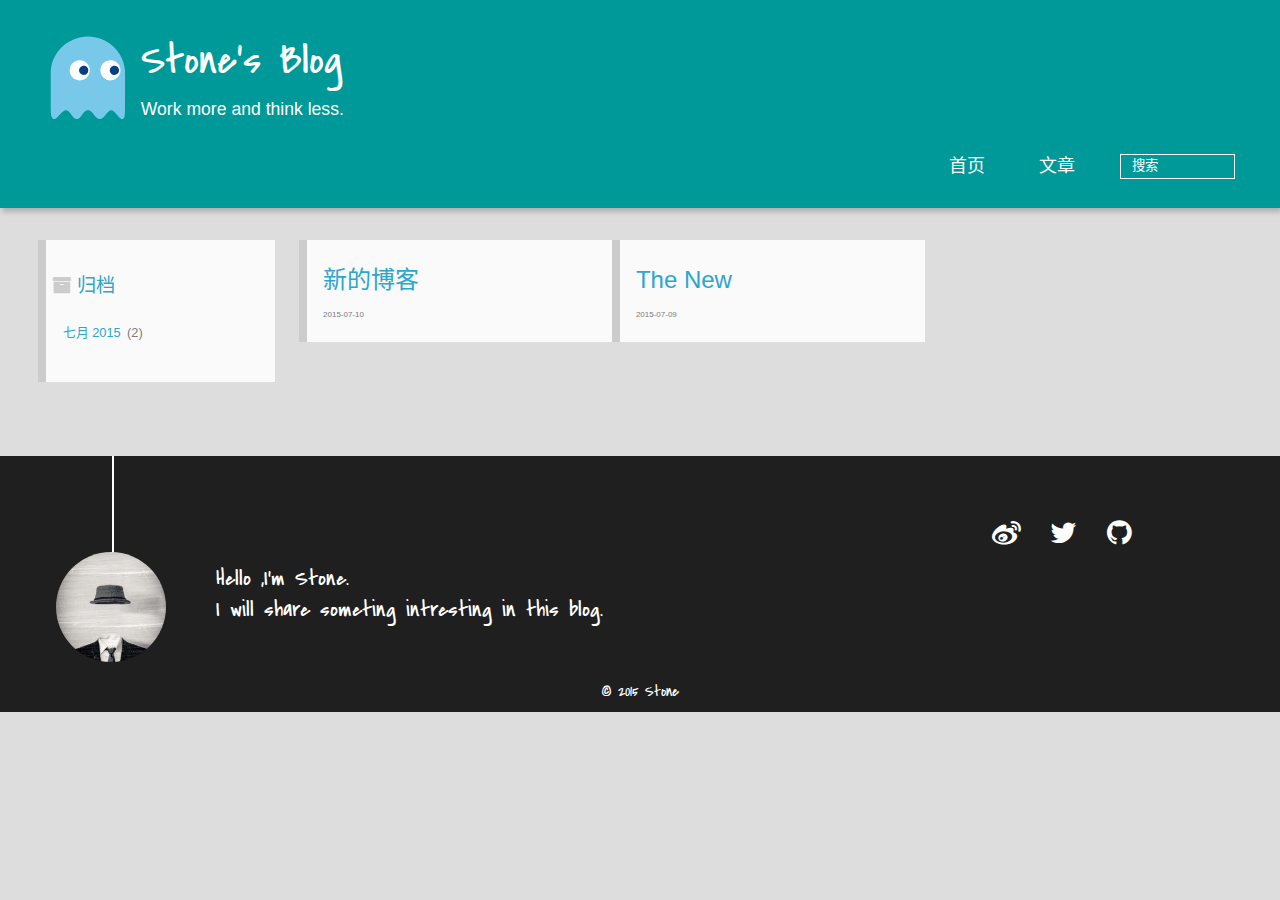
==== commit 7aa3513a: "Site updated: 2015-07-10 21:37:39" ====
--- a/archives/index.html
+++ b/archives/index.html
@@ -185,11 +185,13 @@
 
 
 
-//前面要添加的代码
+
+<divstyle="display:none">
 <script type="text/javascript">
 var cnzz_protocol = (("https:" == document.location.protocol) ? " https://" : " http://");
 document.write(unescape("%3Cspan id='cnzz_stat_icon_1255746026'%3E%3C/span%3E%3Cscript src='" + cnzz_protocol + "s95.cnzz.com/z_stat.php%3Fid%3D1255746026' type='text/javascript'%3E%3C/script%3E"));
 </script>
-//后面要添加的  
+</div>
+  
     </body>
    </html>
